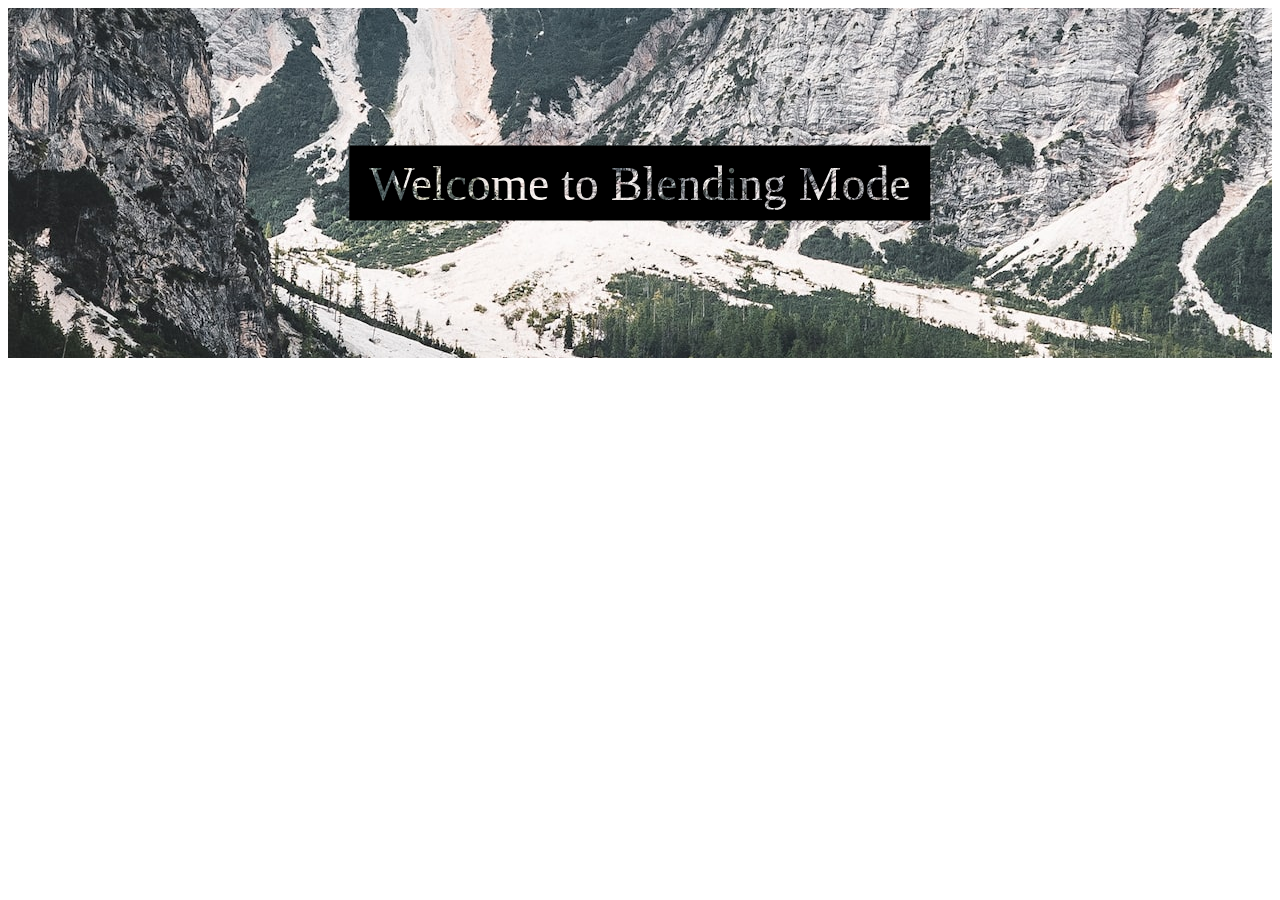
==== blending/index.html @ 0dbd8d94 "initial commit" ====
<!DOCTYPE html>
<html lang="en">
<head>
    <meta charset="UTF-8">
    <title>Mixed Blending</title>
    <link rel="stylesheet" href="index.css">
</head>
<body>
<div class="wrapper">
    <div class="cta">
        Welcome to Blending Mode
    </div>
</div>
</body>
</html>
---- blending/index.css ----
div.wrapper{
    width: 100%;
    height: 350px;
 background-position: center;
    background-image: url("background.jpeg");
    position: relative;
    align-content: center;
}
.cta{
font-size: 3rem;
    background: black;
    mix-blend-mode: multiply;
    color: white;
    padding: 10px 20px;
    width: max-content;
    position: absolute;
    top:50%;
    left:50%;
    translate: -50% -50%;

}
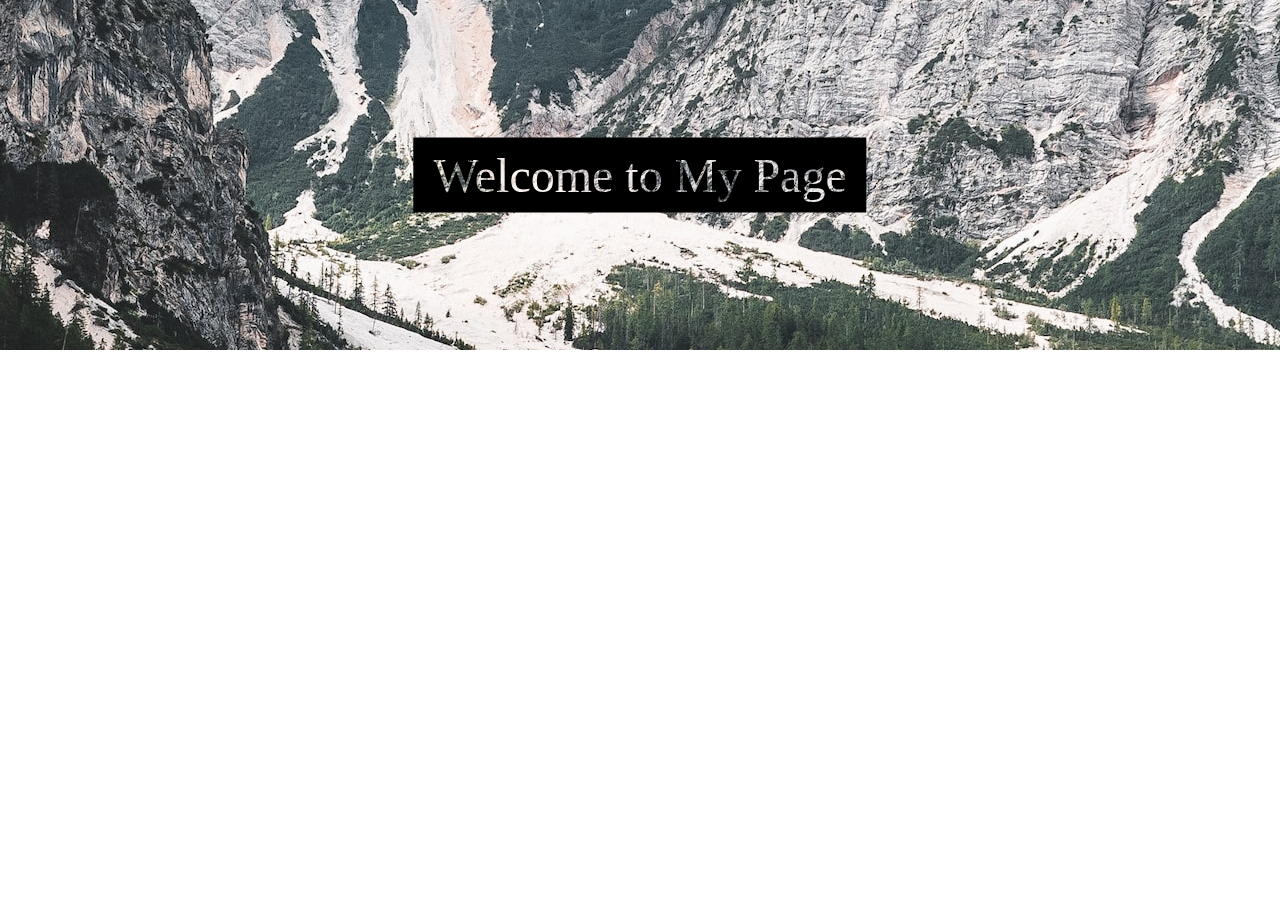
==== commit 5536f4d6: "added handful of screenshots" ====
--- a/blending/index.html
+++ b/blending/index.html
@@ -8,7 +8,7 @@
 <body>
 <div class="wrapper">
     <div class="cta">
-        Welcome to Blending Mode
+        Welcome to My Page
     </div>
 </div>
 </body>
--- a/blending/index.css
+++ b/blending/index.css
@@ -1,3 +1,7 @@
+html,body{
+    margin: 0;
+    padding: 0;
+}
 div.wrapper{
     width: 100%;
     height: 350px;
